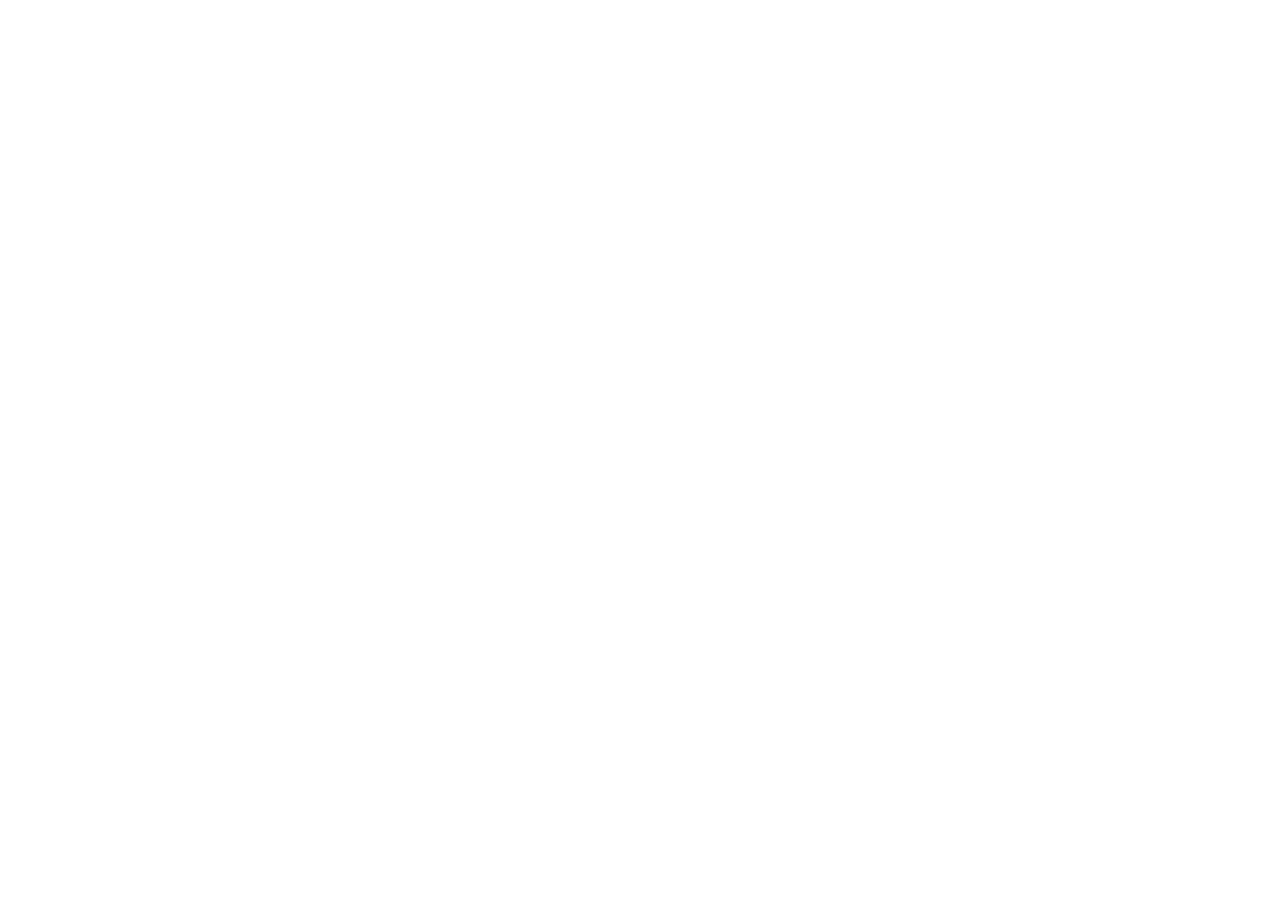
==== space.html @ 30449bdb "first commit" ====
<meta property="og:type" content="">
<meta property="og:url" content="">
<meta property="og:image" content="">

<!-- BOOTSTRAP LINK -->
<link href="https://cdn.jsdelivr.net/npm/bootstrap@5.0.2/dist/css/bootstrap.min.css" rel="stylesheet" integrity="sha384-EVSTQN3/azprG1Anm3QDgpJLIm9Nao0Yz1ztcQTwFspd3yD65VohhpuuCOmLASjC" crossorigin="anonymous">

<link rel="manifest" href="site.webmanifest">
<link rel="apple-touch-icon" href="icon.png">
<!-- Place favicon.ico in the root directory -->

<link rel="stylesheet" href="css/normalize.css">
<link rel="stylesheet" href="css/main.css">

<meta name="theme-color" content="#fafafa">
</head>

<body>

<!-- Add your site or application content here -->
    <main class="container">
        <div id="cartes"></div>
    </main>


<!-- SCRIPT -->
<script src="js/vendor/modernizr-3.11.2.min.js"></script>
<script src="js/plugins.js"></script>
<script src="js/game.js"></script>

<!-- BOOTSTRAP SCRIPT -->
<script src="https://cdn.jsdelivr.net/npm/@popperjs/core@2.9.2/dist/umd/popper.min.js" integrity="sha384-IQsoLXl5PILFhosVNubq5LC7Qb9DXgDA9i+tQ8Zj3iwWAwPtgFTxbJ8NT4GN1R8p" crossorigin="anonymous"></script>
<script src="https://cdn.jsdelivr.net/npm/bootstrap@5.0.2/dist/js/bootstrap.min.js" integrity="sha384-cVKIPhGWiC2Al4u+LWgxfKTRIcfu0JTxR+EQDz/bgldoEyl4H0zUF0QKbrJ0EcQF" crossorigin="anonymous"></script>

<!-- Google Analytics: change UA-XXXXX-Y to be your site's ID. -->
<script>
  window.ga = function () { ga.q.push(arguments) }; ga.q = []; ga.l = +new Date;
  ga('create', 'UA-XXXXX-Y', 'auto'); ga('set', 'anonymizeIp', true); ga('set', 'transport', 'beacon'); ga('send', 'pageview')
</script>
<script src="https://www.google-analytics.com/analytics.js" async></script>
</body>

</html>
---- css/main.css ----
/*! HTML5 Boilerplate v8.0.0 | MIT License | https://html5boilerplate.com/ */

/* main.css 2.1.0 | MIT License | https://github.com/h5bp/main.css#readme */
/*
 * What follows is the result of much research on cross-browser styling.
 * Credit left inline and big thanks to Nicolas Gallagher, Jonathan Neal,
 * Kroc Camen, and the H5BP dev community and team.
 */

/* ==========================================================================
   Base styles: opinionated defaults
   ========================================================================== */

html {
  color: #222;
  font-size: 1em;
  line-height: 1.4;
  margin: 0;
}

/*
 * Remove text-shadow in selection highlight:
 * https://twitter.com/miketaylr/status/12228805301
 *
 * Vendor-prefixed and regular ::selection selectors cannot be combined:
 * https://stackoverflow.com/a/16982510/7133471
 *
 * Customize the background color to match your design.
 */

::-moz-selection {
  background: #b3d4fc;
  text-shadow: none;
}

::selection {
  background: #b3d4fc;
  text-shadow: none;
}

/*
 * A better looking default horizontal rule
 */

hr {
  display: block;
  height: 1px;
  border: 0;
  border-top: 1px solid #ccc;
  margin: 1em 0;
  padding: 0;
}

/*
 * Remove the gap between audio, canvas, iframes,
 * images, videos and the bottom of their containers:
 * https://github.com/h5bp/html5-boilerplate/issues/440
 */

audio,
canvas,
iframe,
img,
svg,
video {
  vertical-align: middle;
}

/*
 * Remove default fieldset styles.
 */

fieldset {
  border: 0;
  margin: 0;
  padding: 0;
}

/*
 * Allow only vertical resizing of textareas.
 */

textarea {
  resize: vertical;
}

/* ==========================================================================
   Author's custom styles
   ========================================================================== */

/****** MENU *********/
#menu{
  background-color: black;
  height: 100vh;
}
#menuTitre{
  background-color: aqua;
  border: 1px solid black;
  width: 50%;
  height: 30%;
  margin-left: 25%;
  margin-top: 5%;
}
#titre{
  text-align: center;
}
#menuRow{
  border: 1px solid black;
  width: 50%;
  height: 30%;
  margin-left: 25%;
  margin-top: 5%;
  
}
#list{
  border: 5px solid rgb(255, 0, 0);
  background-color: aqua;
}
li.selected{
  background:yellow
}
/****** CARD *********/
.scene {
  
  perspective: 100vh;
}

.card {
  width: 100%;
  height: 35vh;
 
  cursor: pointer;
  transform-style: preserve-3d;
  transform-origin: center right;
  transition: transform 1s;
}

.card.is-flipped {
  transform: translateX(-100%) rotateY(-180deg);
}

.card__face {
  position: absolute;
  width: 100%;
  height: 100%;
  
  color: white;
  text-align: center;
  font-weight: bold;
  font-size: 40px;
  backface-visibility: hidden;
}

.card__face--front {
  background: red;
}

.card__face--back {
  background-image: url('../img/mars-test.png');
  background-size: cover;
  transform: rotateY(180deg);
}

/****** SPACE *********/
#spaceContainer{
  background-color: chartreuse;
  height: 100vh;
}
#spaceTitle{
  text-align: center;
}

/* ==========================================================================
   Helper classes
   ========================================================================== */

/*
 * Hide visually and from screen readers
 */

.hidden,
[hidden] {
  display: none !important;
}

/*
 * Hide only visually, but have it available for screen readers:
 * https://snook.ca/archives/html_and_css/hiding-content-for-accessibility
 *
 * 1. For long content, line feeds are not interpreted as spaces and small width
 *    causes content to wrap 1 word per line:
 *    https://medium.com/@jessebeach/beware-smushed-off-screen-accessible-text-5952a4c2cbfe
 */

.sr-only {
  border: 0;
  clip: rect(0, 0, 0, 0);
  height: 1px;
  margin: -1px;
  overflow: hidden;
  padding: 0;
  position: absolute;
  white-space: nowrap;
  width: 1px;
  /* 1 */
}

/*
 * Extends the .sr-only class to allow the element
 * to be focusable when navigated to via the keyboard:
 * https://www.drupal.org/node/897638
 */

.sr-only.focusable:active,
.sr-only.focusable:focus {
  clip: auto;
  height: auto;
  margin: 0;
  overflow: visible;
  position: static;
  white-space: inherit;
  width: auto;
}

/*
 * Hide visually and from screen readers, but maintain layout
 */

.invisible {
  visibility: hidden;
}

/*
 * Clearfix: contain floats
 *
 * For modern browsers
 * 1. The space content is one way to avoid an Opera bug when the
 *    `contenteditable` attribute is included anywhere else in the document.
 *    Otherwise it causes space to appear at the top and bottom of elements
 *    that receive the `clearfix` class.
 * 2. The use of `table` rather than `block` is only necessary if using
 *    `:before` to contain the top-margins of child elements.
 */

.clearfix::before,
.clearfix::after {
  content: " ";
  display: table;
}

.clearfix::after {
  clear: both;
}

/* ==========================================================================
   EXAMPLE Media Queries for Responsive Design.
   These examples override the primary ('mobile first') styles.
   Modify as content requires.
   ========================================================================== */

@media only screen and (min-width: 35em) {
  /* Style adjustments for viewports that meet the condition */
}

@media print,
  (-webkit-min-device-pixel-ratio: 1.25),
  (min-resolution: 1.25dppx),
  (min-resolution: 120dpi) {
  /* Style adjustments for high resolution devices */
}

/* ==========================================================================
   Print styles.
   Inlined to avoid the additional HTTP request:
   https://www.phpied.com/delay-loading-your-print-css/
   ========================================================================== */

@media print {
  *,
  *::before,
  *::after {
    background: #fff !important;
    color: #000 !important;
    /* Black prints faster */
    box-shadow: none !important;
    text-shadow: none !important;
  }

  a,
  a:visited {
    text-decoration: underline;
  }

  a[href]::after {
    content: " (" attr(href) ")";
  }

  abbr[title]::after {
    content: " (" attr(title) ")";
  }

  /*
   * Don't show links that are fragment identifiers,
   * or use the `javascript:` pseudo protocol
   */
  a[href^="#"]::after,
  a[href^="javascript:"]::after {
    content: "";
  }

  pre {
    white-space: pre-wrap !important;
  }

  pre,
  blockquote {
    border: 1px solid #999;
    page-break-inside: avoid;
  }

  /*
   * Printing Tables:
   * https://web.archive.org/web/20180815150934/http://css-discuss.incutio.com/wiki/Printing_Tables
   */
  thead {
    display: table-header-group;
  }

  tr,
  img {
    page-break-inside: avoid;
  }

  p,
  h2,
  h3 {
    orphans: 3;
    widows: 3;
  }

  h2,
  h3 {
    page-break-after: avoid;
  }
}
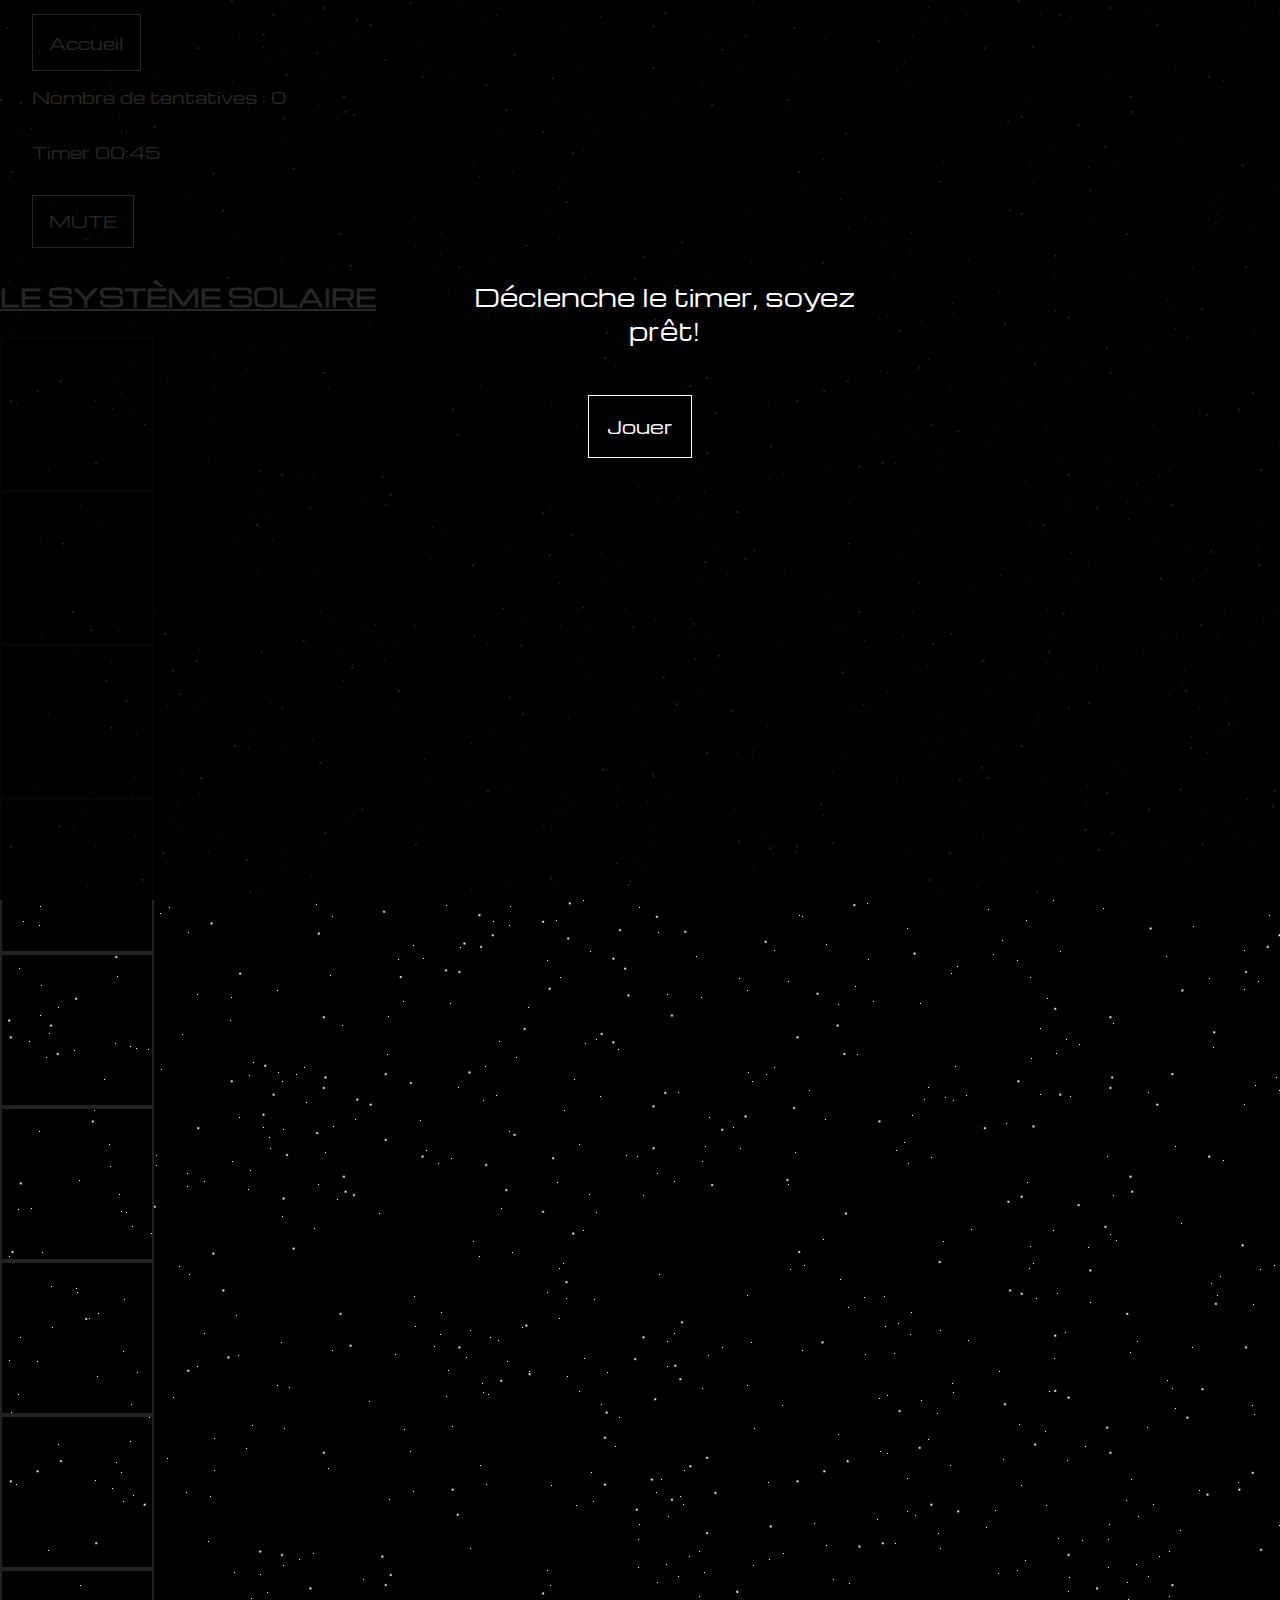
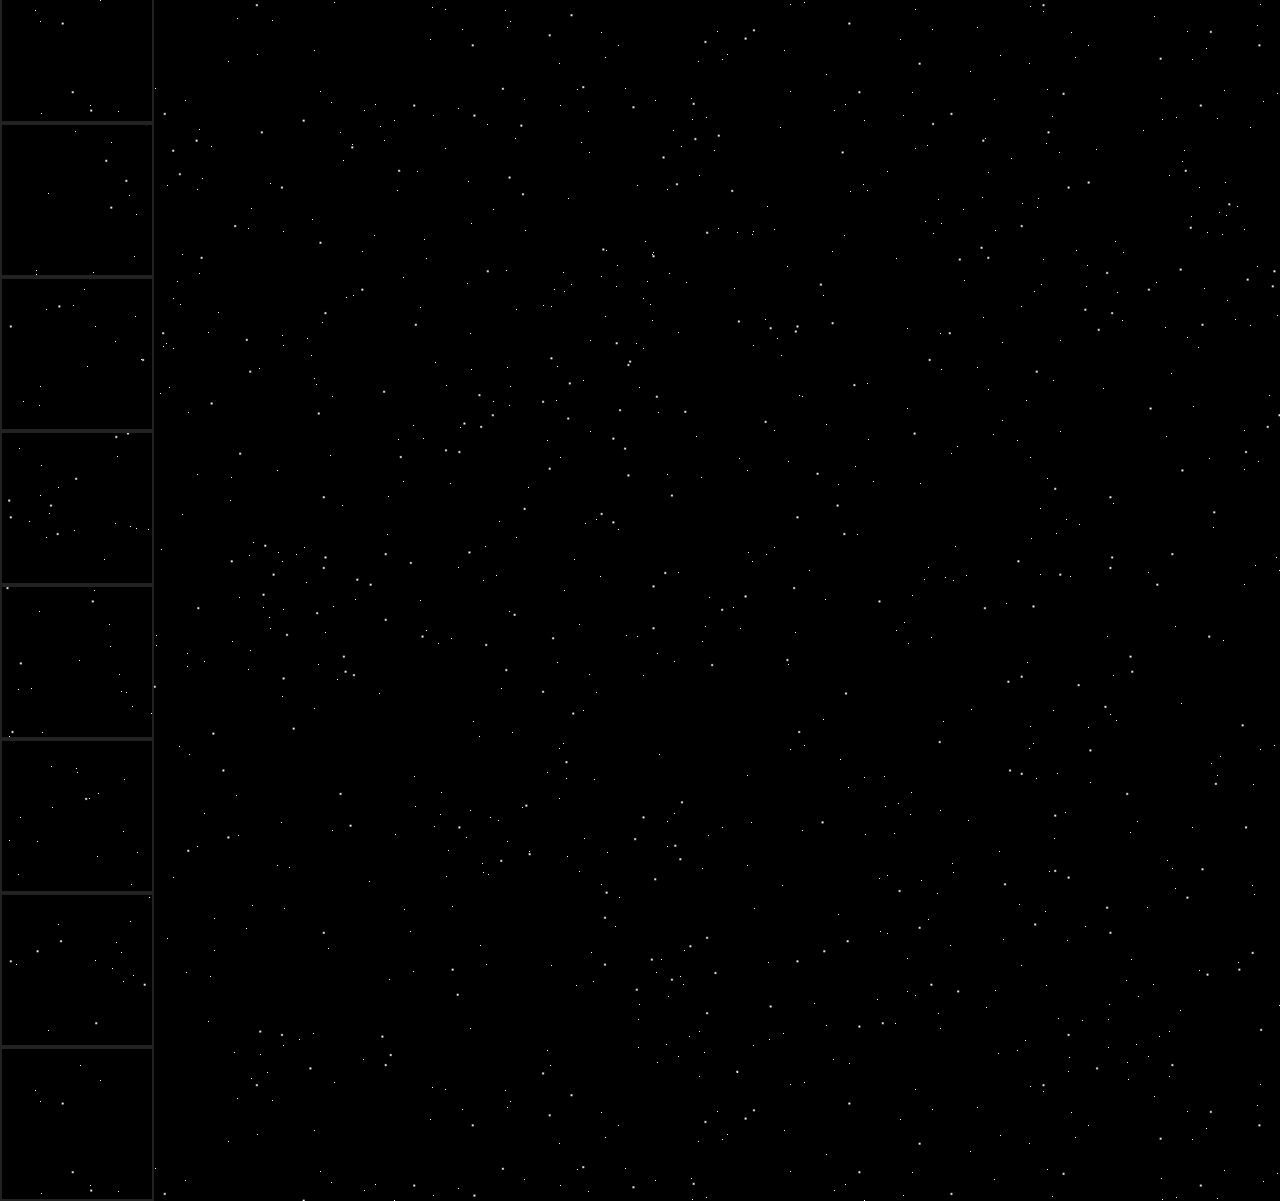
==== commit 32683ea7: "game + menu + theme" ====
--- a/space.html
+++ b/space.html
@@ -11,26 +11,51 @@
 
 <link rel="stylesheet" href="css/normalize.css">
 <link rel="stylesheet" href="css/main.css">
+<!-- GOOGLE FONTS -->
+<link rel="preconnect" href="https://fonts.googleapis.com">
+<link rel="preconnect" href="https://fonts.gstatic.com" crossorigin>
+<link href="https://fonts.googleapis.com/css2?family=Michroma&display=swap" rel="stylesheet">
 
 <meta name="theme-color" content="#fafafa">
 </head>
 
-<body>
+<body id="space">
+  <div id="layerStart">
+    <p id="txtLayer">Déclenche le timer, soyez prêt!</p>
+    <div id="boutonStart" onclick="playMusic()"><span>Jouer</span></div> 
+  </div>
+<!-- Add your site or application content here -->
+  <header id="header" class=" container-fluid">
+    <div class="row rowGame">
+      <div class="col">
+        <a href="index.html">Accueil</a>
+      </div>
+      <div class="col-4" id="tentatives">Nombre de tentatives : 0</div>
+      <div class="col" id="timer">Timer 00:45</div>
+    </div>
+    
+      <div class="col">
+        <audio id="myAudio" src="img/space-memories.wav"></audio>
+        <button id="muted" onclick="pauseMusic()">MUTE</button>
+      </div>
+   
+  </header>
 
-<!-- Add your site or application content here -->
-    <main class="container">
-        <div id="cartes"></div>
-    </main>
+  <main class="container text-center spaceContainer" >
+    <h1 id="spaceTitle">LE SYSTÈME SOLAIRE</h1>
+      <div id="cartes"></div>
+  </main>
 
+<!-- BOOTSTRAP SCRIPT -->
+<script src="https://cdn.jsdelivr.net/npm/@popperjs/core@2.9.2/dist/umd/popper.min.js" integrity="sha384-IQsoLXl5PILFhosVNubq5LC7Qb9DXgDA9i+tQ8Zj3iwWAwPtgFTxbJ8NT4GN1R8p" crossorigin="anonymous"></script>
+<script src="https://cdn.jsdelivr.net/npm/bootstrap@5.0.2/dist/js/bootstrap.min.js" integrity="sha384-cVKIPhGWiC2Al4u+LWgxfKTRIcfu0JTxR+EQDz/bgldoEyl4H0zUF0QKbrJ0EcQF" crossorigin="anonymous"></script>  
 
 <!-- SCRIPT -->
 <script src="js/vendor/modernizr-3.11.2.min.js"></script>
 <script src="js/plugins.js"></script>
 <script src="js/game.js"></script>
-
-<!-- BOOTSTRAP SCRIPT -->
-<script src="https://cdn.jsdelivr.net/npm/@popperjs/core@2.9.2/dist/umd/popper.min.js" integrity="sha384-IQsoLXl5PILFhosVNubq5LC7Qb9DXgDA9i+tQ8Zj3iwWAwPtgFTxbJ8NT4GN1R8p" crossorigin="anonymous"></script>
-<script src="https://cdn.jsdelivr.net/npm/bootstrap@5.0.2/dist/js/bootstrap.min.js" integrity="sha384-cVKIPhGWiC2Al4u+LWgxfKTRIcfu0JTxR+EQDz/bgldoEyl4H0zUF0QKbrJ0EcQF" crossorigin="anonymous"></script>
+<script src="js/audio.js"></script>
+<script src="js/timer.js"></script>
 
 <!-- Google Analytics: change UA-XXXXX-Y to be your site's ID. -->
 <script>
--- a/css/main.css
+++ b/css/main.css
@@ -87,89 +87,218 @@
 /* ==========================================================================
    Author's custom styles
    ========================================================================== */
-
+a{
+  text-decoration: none;
+  color : black
+}
+a:hover{
+  text-decoration: underline;
+  color : black
+}
 /****** MENU *********/
 #menu{
+  height: 100vh;
+}
+#menuTitre h1{
+  font-family: 'Bungee Shade', cursive;
+  font-size: 40px;
+  margin-top: 2em;
+}
+#menuRow{
+  width: 80%;
+  height: 30%;
+  margin-left: 10%;
+  margin-top: 3em;
+}
+#list{
+  border: 5px solid rgb(9, 255, 0);
+  padding:1em 2em;
+}
+#list li{
+  font-family: 'Bungee', cursive;
+  font-size: x-small;
+  list-style: none;
+}
+#list h3{
+  font-size: x-small;
+  font-family: 'Bungee', cursive;
+  text-decoration: underline;
+  padding: 0.5em 0;
+}
+#darkMode, #quitter{
+  cursor: pointer;
+}
+#darkMode:hover {
+  text-decoration: underline; 
+}
+#quitter:hover {
+  text-decoration: underline; 
+}
+@media (min-width: 576px) { 
+  #menuTitre h1{
+    font-size: 100px;
+  }
+  #menuRow{
+    width: 50%;
+    height: 30%;
+    margin-left: 25%;
+    margin-top: 5em;
+  }
+  #list{
+    padding:1em 4em;
+  }
+  #list li{
+    font-size: large;
+  }
+  #list h3{
+    font-size: large;
+  }
+  li.selected{
+    border: 2px solid rgb(9, 255, 0);
+  }
+  .menuOption{
+    font-size: x-large;
+  }
+}
+/****** CARD *********/
+
+div.btn.m-2:hover{
+  color: rgb(255, 255, 255);
+  border: 1px solid rgb(255, 255, 255);
+}
+
+/****** SPACE *********/
+#space{
+  background-image: url('../img/ciel-étoilé.png');
+  height: 100vh;
+}
+.rowGame{
+  margin: 0px !important;
+}
+#header div{
+  margin: 2em 2em;
+}
+#muted{
+  color: white;
+  background-color: rgba(0, 0, 0, 0);
+  border: 1px solid white;
+  padding: 1em;
+  font-family: 'Michroma', sans-serif;
+  font-size: medium;
+  cursor: pointer;
+}
+#muted:hover{
+  color: rgb(9, 255, 0);
+  border: 1px solid rgb(9, 255, 0);
+}
+#header a{
+  color: white;
+  text-decoration: none;
+  font-family: 'Michroma', sans-serif;
+  font-size: medium;
+  border: 1px solid white;
+  padding: 1em;
+}
+#header a:hover{
+  color: rgb(9, 255, 0);
+  border: 1px solid rgb(9, 255, 0);
+} 
+#tentatives, #timer{
+  color: #ffffff; 
+  font-family: 'Michroma', sans-serif;
+  font-size: medium;
+}
+#spaceTitle{
+  color: #ffffff;
+  font-family: 'Michroma', sans-serif;
+  text-decoration: underline;
+  margin: 1em 0;
+  font-size: x-large;
+}
+
+/****** THE BIG BANG THEORY *********/
+#tbbt{
+  background-color: #f7b233;
+  background-size: cover;
+  height: 100vh;
+}
+/* .rowTbbt{
+  margin: 0px !important;
+  background-color: rgba(0, 0, 0, 0.342);
+} */
+/****** LAYER JOUER*********/
+#layerStart{
+  position: absolute;
+  top: 0;
+  left: 0;
+  background-color: rgba(0, 0, 0, 0.850);
+  height: 100%;
+  width: 100%;
+}
+#txtLayer{
+  text-align: center;
+  color: white;
+  font-size: x-large;
+  font-family: 'Michroma', sans-serif;
+  width: 30%;
+  margin-top: 20%;
+  margin-left: 35%;
+  padding: 1em;
+}
+#boutonStart{
+  display: flex;
+  justify-content: center;
+}
+#boutonStart span{
+  text-decoration: none;
+  color: white;
   background-color: black;
-  height: 100vh;
-}
-#menuTitre{
-  background-color: aqua;
-  border: 1px solid black;
-  width: 50%;
-  height: 30%;
-  margin-left: 25%;
-  margin-top: 5%;
-}
-#titre{
+  border: 1px solid white;
+  padding: 1em;
+  font-size: large;
+  font-family: 'Michroma', sans-serif;
+  cursor: pointer;
+}
+#boutonStart span:hover{
+  color: rgb(9, 255, 0);
+  border: 1px solid rgb(9, 255, 0);
+}
+/****** LAYER REJOUER*********/
+.layer{
+  position: absolute;
+  top: 0;
+  left: 0;
+  background-color: rgba(0, 0, 0, 0.850);
+  height: 100%;
+  width: 100%;
+}
+.txtLayer{
   text-align: center;
-}
-#menuRow{
-  border: 1px solid black;
-  width: 50%;
-  height: 30%;
-  margin-left: 25%;
-  margin-top: 5%;
-  
-}
-#list{
-  border: 5px solid rgb(255, 0, 0);
-  background-color: aqua;
-}
-li.selected{
-  background:yellow
-}
-/****** CARD *********/
-.scene {
-  
-  perspective: 100vh;
-}
-
-.card {
-  width: 100%;
-  height: 35vh;
- 
-  cursor: pointer;
-  transform-style: preserve-3d;
-  transform-origin: center right;
-  transition: transform 1s;
-}
-
-.card.is-flipped {
-  transform: translateX(-100%) rotateY(-180deg);
-}
-
-.card__face {
-  position: absolute;
-  width: 100%;
-  height: 100%;
-  
-  color: white;
-  text-align: center;
-  font-weight: bold;
-  font-size: 40px;
-  backface-visibility: hidden;
-}
-
-.card__face--front {
-  background: red;
-}
-
-.card__face--back {
-  background-image: url('../img/mars-test.png');
-  background-size: cover;
-  transform: rotateY(180deg);
-}
-
-/****** SPACE *********/
-#spaceContainer{
-  background-color: chartreuse;
-  height: 100vh;
-}
-#spaceTitle{
-  text-align: center;
-}
-
+  color: white;
+  font-size: x-large;
+  font-family: 'Michroma', sans-serif;
+  width: 30%;
+  margin-top: 20%;
+  margin-left: 35%;
+  padding: 1em;
+}
+.boutonLayer{
+  display: flex;
+  justify-content: center;
+}
+.boutonLayer a{
+  text-decoration: none;
+  color: white;
+  background-color: black;
+  border: 1px solid white;
+  padding: 1em;
+  font-size: medium;
+  font-family: 'Michroma', sans-serif;
+}
+.boutonLayer a:hover{
+  color: rgb(9, 255, 0);
+  border: 1px solid rgb(9, 255, 0);
+}
 /* ==========================================================================
    Helper classes
    ========================================================================== */
